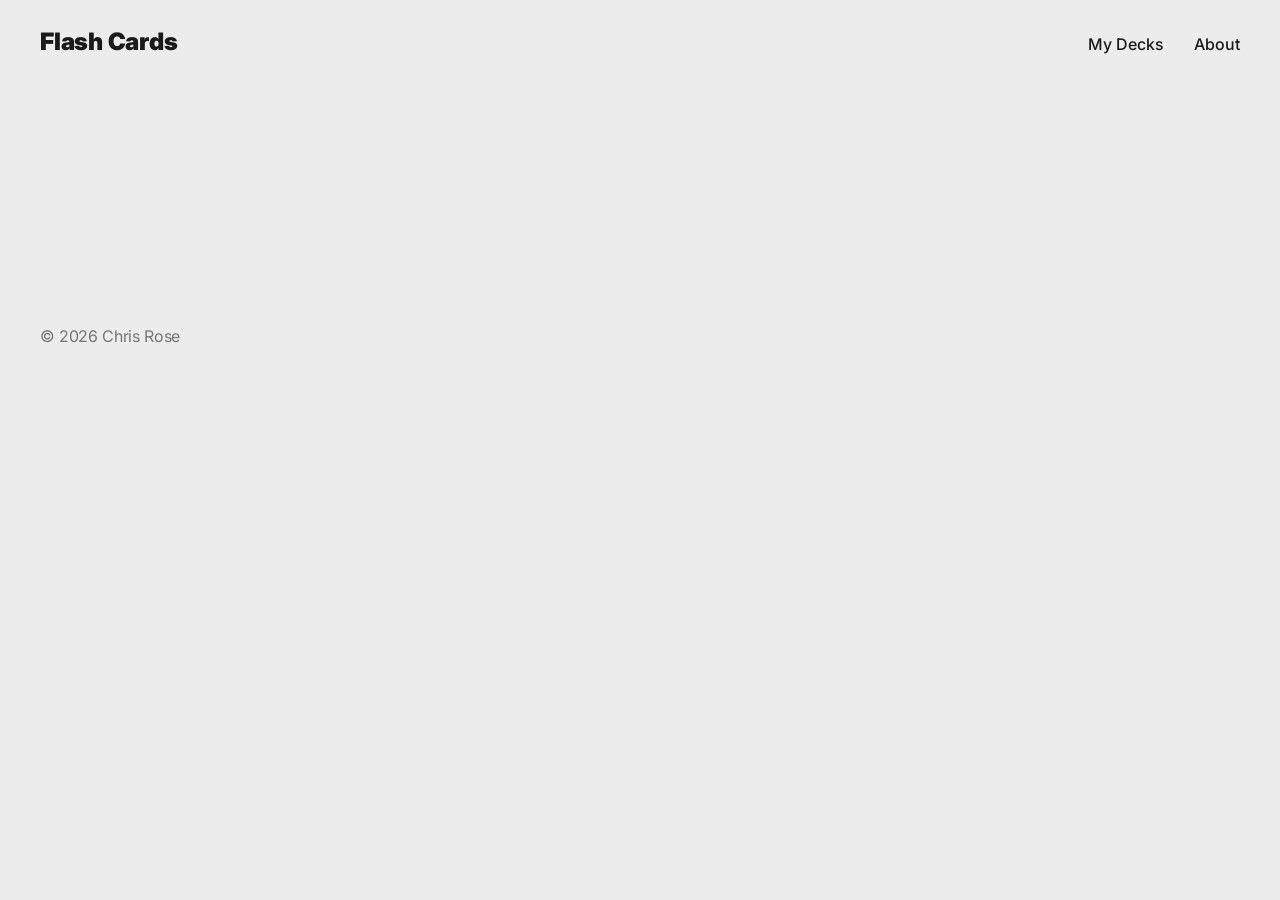
==== carousel.html @ 39196919 "Initial commit" ====
<!DOCTYPE html>
<html lang="en">
    <head>
        <meta charset="UTF-8">
        <meta name="viewport" content="width=device-width, initial-scale=1.0">
        <meta name="Author" content="Chris Rose">
        <meta name="Description" content="A flash card study aid platform">
        <meta name="Keywords" content="study aids, flashcards, learning materials">
        <title>cardousel</title>
        <link rel="stylesheet" href="assets/vendor/normalize.css">
        <link rel="stylesheet" href="assets/css/style.css">
        <link rel="favicon" href="favicon.ico">
        <link rel="preconnect" href="https://fonts.googleapis.com">
        <link rel="preconnect" href="https://fonts.gstatic.com" crossorigin>
        <link href="https://fonts.googleapis.com/css2?family=Inter:ital,opsz,wght@0,14..32,100..900;1,14..32,100..900&display=swap" rel="stylesheet">
    </head>
    <body class="page">
        <header class="header">
            <h1 class="header__title">
                <a class="header__link" href="/">Flash Cards</a>
            </h1>
            <nav class="nav">
                <ul class="nav__links">
                    <li><a class="nav__link" href="/">My Decks</a></li>
                    <li><a class="nav__link" href="/">About</a></li>
                </ul>
            </nav>
        </header>
        <main class="page__main-content page__main-content_carousel">
            <section id="carousel" class="carousel">
                <h2 class="carousel__title">HTML Tags Deck &middot; 1/10</h2>
                <div class="carousel__row">
                    <button type="button" class="carousel__btn carousel__btn_type_left carousel__btn_disabled" aria-label="carousel button left"></button>
                    <div class="carousel__card">
                       <p class="carousel__card-text">&lt;body&gt;&lt;/body&gt;</p>
                    </div>
                    <button type="button" class="carousel__btn carousel__btn_type_right carousel__btn_disabled" aria-label="carousel button right"></button>
                    <button type="button" class="carousel__btn carousel__btn_type_flip" aria-label="carousel button flip"></button>
                </div>
            </section>
        </main>
        <footer class="footer">
            <p class="footer__text">&copy; 2026 Chris Rose</p>
        </footer>
    </body>
</html>
---- assets/css/style.css ----
button {
  font: inherit;
  border: none;
  background-color: transparent;
  cursor: pointer;
}

button:disabled {
  pointer-events: none;
}

.page {
  background-color: #ececec;
  font-family: Inter, Arial, Helvetica, sans-serif;
  color: #1a1a1a;
  line-height: 1;
  padding: 20px 40px 32px;
  max-width: 1440px;
  margin: 0 auto;
  display: flex;
  flex-direction: column;
  min-height: 100vh;
  box-sizing: border-box;
}

.page__main-content {
  flex-grow: inherit;
  margin-bottom: 138px;
}

.page__main-content_carousel {
  margin-top: 106px;
}

.header {
  display: flex;
  justify-content: space-between;
  align-items: baseline;
}

.header__title {
  margin: 0;
  font-weight: 900;
  font-size: 24px;
  letter-spacing: -0.24px;
}

.header__link {
  text-decoration: none;
  color: #1a1a1a;
}

.nav__links {
  display: flex;
  column-gap: 30px;
  list-style-type: none;
  font-weight: 500;
  font-size: 16px;
}

.nav__link {
  text-decoration: none;
  color: #1a1a1a;
}

.nav__link:hover {
  text-decoration: underline;
}

.decks {
  display: flex;
  flex-wrap: wrap;
  margin-top: 60px;
  gap: 18px 20px;
}

.decks__title {
  margin-top: 0;
  margin-bottom: 40px;
  font-weight: 700;
  font-size: 40px;
}

.wrapping-row {
  display: flex;
  flex-wrap: wrap;
  gap: 18px 20px;
}

.decks__list {
  padding-left: 0;
  display: flex;
  flex-wrap: wrap;
  gap: 20px;
  list-style-type: none;
  display: contents;
}

.decks__new-deck-btn {
  width: 325px;
  height: 205px;
  padding: 20px;
  border-radius: 20px;
  border: none;
  display: flex;
  justify-content: start;
  cursor: pointer;
  background-color: #d9d9d9;
  font-weight: 700;
  font-size: 24px;
  line-height: 1.2;
  color: #1a1a1a80;
}

.decks__new-deck-btn:hover {
  background-color: #c5c5c5;
  color: #1a1a1a;
}

.deck {
  display: flex;
  justify-content: space-between;
  flex-direction: column;
  width: 325px;
  height: 205px;
  padding: 20px;
  box-sizing: border-box;
  border-radius: 20px;
  list-style-type: none;
  position: relative;
}

.deck__link {
  position: absolute;
  inset: 0;
  z-index: 1;
}

.deck_color_green {
  background-color: #64d583;
}

.deck_color_blue {
  background-color: #91a8f9;
}

.deck_color_pink {
  background-color: #ee92d7;
}

.deck_color_purple {
  background-color: #aa8ef0;
}

.deck_color_orange {
  background-color: #ee955e;
}

.deck_color_yellow {
  background-color: #f5d770;
}

.deck__title {
  font-size: 24px;
  font-weight: 700;
  line-height: 1.2;
  margin: 0;
}

.deck__row {
  display: flex;
  justify-content: space-between;
  align-items: center;
}

.deck__count {
  font-weight: 400;
  font-size: 16px;
  line-height: 1.2;
}

.deck__delete-btn {
  width: 24px;
  height: 24px;
  background-color: transparent;
  opacity: 50%;
  background-image: url(../images/delete.svg);
  border: none;
  cursor: pointer;
  pointer-events: auto;
  position: relative;
  z-index: 2;
}

.deck__delete-btn:hover {
  opacity: 100%;
}

.carousel {
  display: flex;
  flex-direction: column;
  align-items: center;
}

/* Hidden by default; shown when JS activates the carousel view */
#carousel {
  display: none;
}

/* When the carousel is active, center the main content and add top spacing */
.page__main-content.page__main-content_location_carousel {
  display: flex;
  justify-content: center;
  align-items: flex-start;
  margin-top: 106px;
}

.carousel__title {
  font-weight: 500;
  font-size: 14px;
  color: #1a1a1a80;
  margin-bottom: 32px;
}

.carousel__row {
  display: flex;
  justify-content: center;
  align-items: center;
  flex-wrap: wrap;
  gap: 20px;
  width: 568px;
}

.carousel__card {
  display: flex;
  justify-content: center;
  align-items: center;
  gap: 20px;
  column-gap: 24px;
  background-color: #64d583;
  height: 300px;
  width: 440px;
  font-weight: 700;
  font-size: 32px;
  border-radius: 20px;
  padding: 24px;
  box-sizing: border-box;
}

.carousel__card-text {
  margin: 0;
  text-align: center;
  overflow-wrap: break-word;
  word-break: break-word;
}

.carousel__card_color_green {
  background-color: #64d583;
}

.carousel__card_color_blue {
  background-color: #91a8f9;
}

.carousel__card_color_pink {
  background-color: #ee92d7;
}

.carousel__card_color_purple {
  background-color: #aa8ef0;
}

.carousel__card_color_orange {
  background-color: #ee955e;
}

.carousel__card_color_yellow {
  background-color: #f5d770;
}

.carousel__card_color_white {
  background-color: #ffffff;
}

.carousel__btn {
  background-color: #fff;
  width: 44px;
  height: 44px;
  border-radius: 8px;
  background-repeat: no-repeat;
  background-position: center;
}

.carousel__btn_type_left {
  content: "";
  display: block;
  background-repeat: no-repeat;
  background-position: center;
  opacity: 50%;
  background-image: url(../images/left.svg);
}

.carousel__btn_type_right {
  content: "";
  display: block;
  background-repeat: no-repeat;
  background-position: center;
  opacity: 50%;
  background-image: url(../images/right.svg);
}

.carousel__btn_type_flip {
  content: "";
  display: block;
  background-repeat: no-repeat;
  background-position: center;
  opacity: 50%;
  background-image: url(../images/flip.svg);
}

.carousel__btn:hover {
  opacity: 100%;
  cursor: pointer;
}

.carousel__btn_type_right::before {
  opacity: 20%;
}

.carousel__btn_disabled {
  opacity: 20%;
}

.carousel__btn_disabled:hover {
  opacity: 20%;
  cursor: default;
}

.footer {
  margin: 0;
}

.footer__text {
  font-weight: 400;
  font-size: 16px;
  letter-spacing: -0.16px;
  color: #00000080;
}
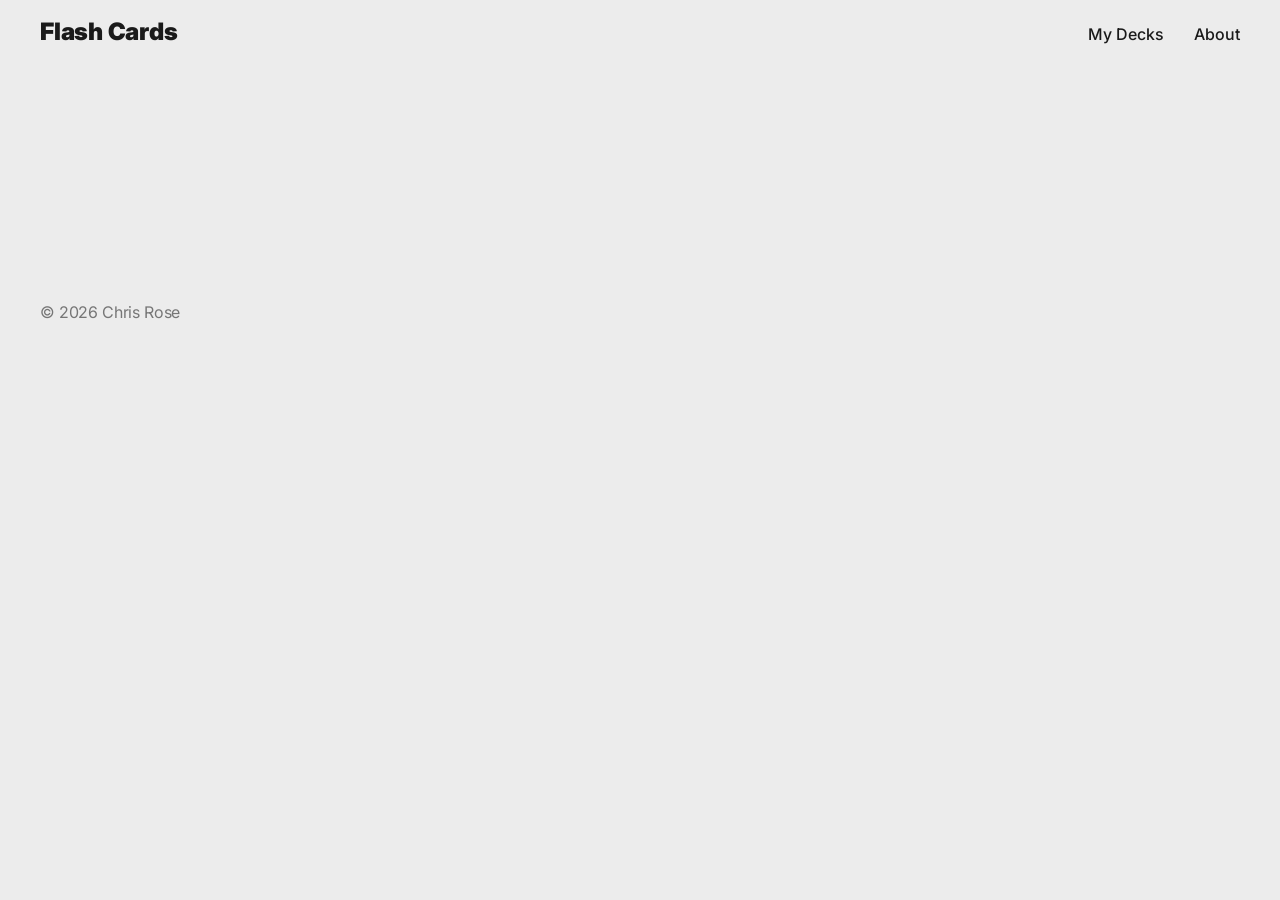
==== commit 8c3fcb8a: "refactor: split CSS files according to BEM blocks" ====
--- a/carousel.html
+++ b/carousel.html
@@ -1,46 +1,64 @@
-<!DOCTYPE html>
+<!doctype html>
 <html lang="en">
-    <head>
-        <meta charset="UTF-8">
-        <meta name="viewport" content="width=device-width, initial-scale=1.0">
-        <meta name="Author" content="Chris Rose">
-        <meta name="Description" content="A flash card study aid platform">
-        <meta name="Keywords" content="study aids, flashcards, learning materials">
-        <title>cardousel</title>
-        <link rel="stylesheet" href="assets/vendor/normalize.css">
-        <link rel="stylesheet" href="assets/css/style.css">
-        <link rel="favicon" href="favicon.ico">
-        <link rel="preconnect" href="https://fonts.googleapis.com">
-        <link rel="preconnect" href="https://fonts.gstatic.com" crossorigin>
-        <link href="https://fonts.googleapis.com/css2?family=Inter:ital,opsz,wght@0,14..32,100..900;1,14..32,100..900&display=swap" rel="stylesheet">
-    </head>
-    <body class="page">
-        <header class="header">
-            <h1 class="header__title">
-                <a class="header__link" href="/">Flash Cards</a>
-            </h1>
-            <nav class="nav">
-                <ul class="nav__links">
-                    <li><a class="nav__link" href="/">My Decks</a></li>
-                    <li><a class="nav__link" href="/">About</a></li>
-                </ul>
-            </nav>
-        </header>
-        <main class="page__main-content page__main-content_carousel">
-            <section id="carousel" class="carousel">
-                <h2 class="carousel__title">HTML Tags Deck &middot; 1/10</h2>
-                <div class="carousel__row">
-                    <button type="button" class="carousel__btn carousel__btn_type_left carousel__btn_disabled" aria-label="carousel button left"></button>
-                    <div class="carousel__card">
-                       <p class="carousel__card-text">&lt;body&gt;&lt;/body&gt;</p>
-                    </div>
-                    <button type="button" class="carousel__btn carousel__btn_type_right carousel__btn_disabled" aria-label="carousel button right"></button>
-                    <button type="button" class="carousel__btn carousel__btn_type_flip" aria-label="carousel button flip"></button>
-                </div>
-            </section>
-        </main>
-        <footer class="footer">
-            <p class="footer__text">&copy; 2026 Chris Rose</p>
-        </footer>
-    </body>
-</html>+  <head>
+    <meta charset="UTF-8" />
+    <meta name="viewport" content="width=device-width, initial-scale=1.0" />
+    <meta name="Author" content="Chris Rose" />
+    <meta name="Description" content="A flash card study aid platform" />
+    <meta
+      name="Keywords"
+      content="study aids, flashcards, learning materials"
+    />
+    <title>cardousel</title>
+    <link rel="stylesheet" href="assets/vendor/normalize.css" />
+    <link rel="stylesheet" href="assets/css/index.css" />
+    <link rel="favicon" href="favicon.ico" />
+    <link rel="preconnect" href="https://fonts.googleapis.com" />
+    <link rel="preconnect" href="https://fonts.gstatic.com" crossorigin />
+    <link
+      href="https://fonts.googleapis.com/css2?family=Inter:ital,opsz,wght@0,14..32,100..900;1,14..32,100..900&display=swap"
+      rel="stylesheet"
+    />
+  </head>
+  <body class="page">
+    <header class="header">
+      <h1 class="header__title">
+        <a class="header__link" href="/">Flash Cards</a>
+      </h1>
+      <nav class="nav">
+        <ul class="nav__links">
+          <li><a class="nav__link" href="/">My Decks</a></li>
+          <li><a class="nav__link" href="/">About</a></li>
+        </ul>
+      </nav>
+    </header>
+    <main class="page__main-content page__main-content_carousel">
+      <section id="carousel" class="carousel">
+        <h2 class="carousel__title">HTML Tags Deck &middot; 1/10</h2>
+        <div class="carousel__row">
+          <button
+            type="button"
+            class="carousel__btn carousel__btn_type_left carousel__btn_disabled"
+            aria-label="carousel button left"
+          ></button>
+          <div class="carousel__card">
+            <p class="carousel__card-text">&lt;body&gt;&lt;/body&gt;</p>
+          </div>
+          <button
+            type="button"
+            class="carousel__btn carousel__btn_type_right carousel__btn_disabled"
+            aria-label="carousel button right"
+          ></button>
+          <button
+            type="button"
+            class="carousel__btn carousel__btn_type_flip"
+            aria-label="carousel button flip"
+          ></button>
+        </div>
+      </section>
+    </main>
+    <footer class="footer">
+      <p class="footer__text">&copy; 2026 Chris Rose</p>
+    </footer>
+  </body>
+</html>
--- a/assets/css/index.css
+++ b/assets/css/index.css
@@ -0,0 +1,8 @@
+@import url("../vendor/normalize.css");
+@import url("./page.css");
+@import url("./header.css");
+@import url("./nav.css");
+@import url("./decks.css");
+@import url("./deck.css");
+@import url("./carousel.css");
+@import url("./footer.css");
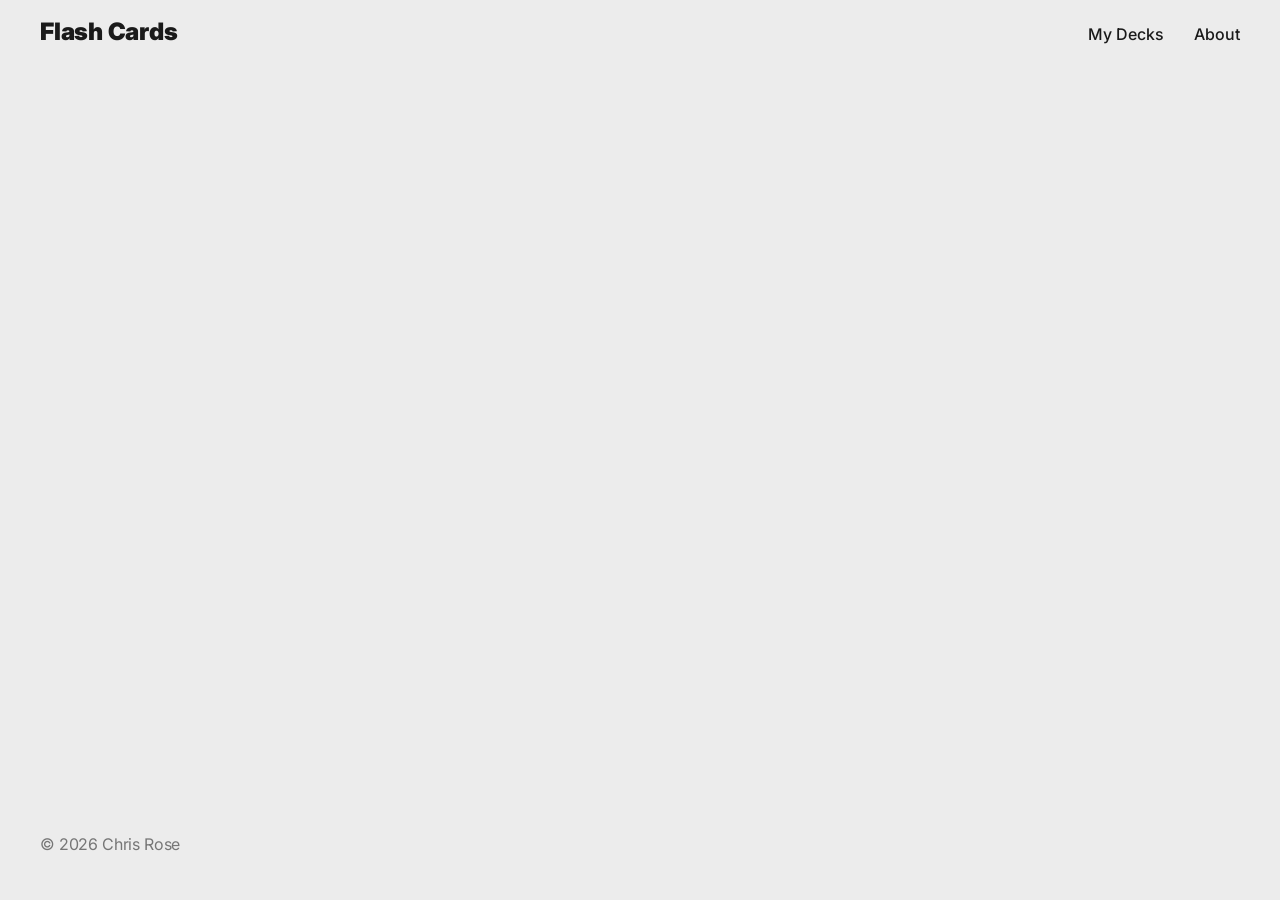
==== commit dbdad32c: "Feat: Added responsive layout for mobile platform use" ====
--- a/carousel.html
+++ b/carousel.html
@@ -35,7 +35,7 @@
     <main class="page__main-content page__main-content_carousel">
       <section id="carousel" class="carousel">
         <h2 class="carousel__title">HTML Tags Deck &middot; 1/10</h2>
-        <div class="carousel__row">
+        <div class="carousel__grid">
           <button
             type="button"
             class="carousel__btn carousel__btn_type_left carousel__btn_disabled"
--- a/assets/css/index.css
+++ b/assets/css/index.css
@@ -2,7 +2,8 @@
 @import url("./page.css");
 @import url("./header.css");
 @import url("./nav.css");
-@import url("./decks.css");
-@import url("./deck.css");
+@import url("./gallery.css");
+@import url("./card.css");
 @import url("./carousel.css");
 @import url("./footer.css");
+@import url("./mobile-bar.css");
